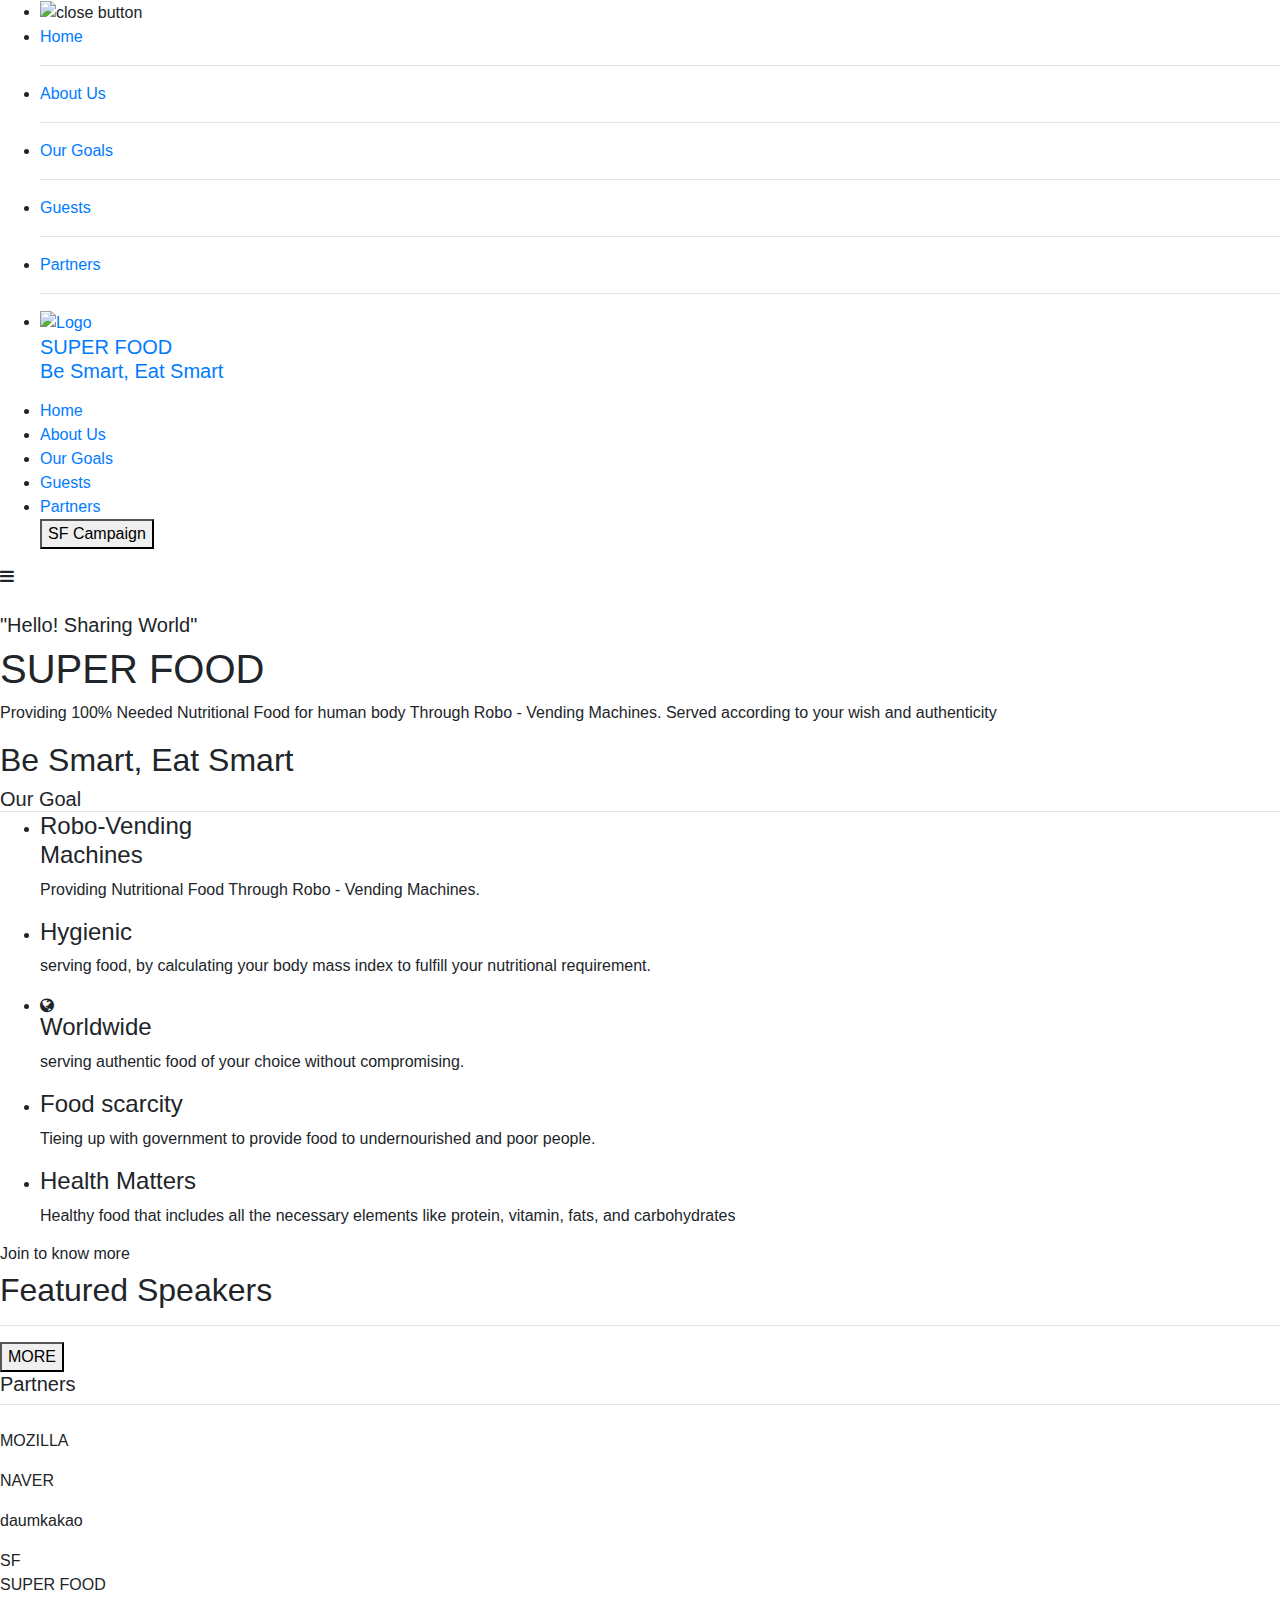
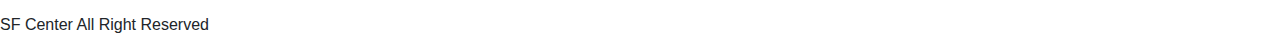
==== index.html @ 21d784dd "Add html for home page" ====
<!DOCTYPE html>
<html lang="en">
<head>
    <meta charset="UTF-8">
    <meta http-equiv="X-UA-Compatible" content="IE=edge">
    <meta name="viewport" content="width=device-width, initial-scale=1.0">
    <link rel="stylesheet" href="https://cdn.jsdelivr.net/npm/bootstrap@4.3.1/dist/css/bootstrap.min.css" integrity="sha384-ggOyR0iXCbMQv3Xipma34MD+dH/1fQ784/j6cY/iJTQUOhcWr7x9JvoRxT2MZw1T" crossorigin="anonymous">
    <link rel="stylesheet" href="index.css">
    <link rel="stylesheet" href="https://cdnjs.cloudflare.com/ajax/libs/font-awesome/4.7.0/css/font-awesome.min.css">
    <title>Super Food</title>
</head>
<body>
    <header>

         <!-- hamburger menu contents -->
        <div class="mobile-div" id="mobile">
            <ul id="Mobile-menu">
              <li id="close-menu"><img src="./assets/vectorx.png" alt="close button"></li>
              <li> <a class="menuItems" id="menu1" href="#home">Home</a></li>
              <hr>
              <li> <a class="menuItems" id="menu1" href="./about.html">About Us</a></li>
              <hr>
              <li> <a class="menuItems" id="menu2" href="#our-goals">Our Goals</a></li>
              <hr>
              <li> <a class="menuItems" id="menu3" href="#featured-speakers">Guests</a></li>
              <hr>
              <li> <a class="menuItems" id="menu3" href="#partners">Partners</a></li>
              <hr>
            </ul>
          </div>
        <!-- hamburger menu Icon and header page -->
        <div>
        <nav id="desktop-nav-bar">
            <ul class="desktop-items">
             <li class="top-logo"> <a class="nav" href="#home"><div class="logo-div">
                <img class="topl-img" src="./assets/1.png" alt="Logo">
                <h5 class="toplh">SUPER FOOD
                    <P class="topltxt">Be Smart, Eat Smart</P>
                </h5>
            </div>
        </a></li>
              <li class="list-nav"> <a class="nav navl" href="#home">Home</a></li>
              <li class="list-nav"> <a class="nav navl" href="./about.html">About Us</a></li>
              <li class="list-nav"> <a class="nav navl" href="#our-goals">Our Goals</a></li>
              <li class="list-nav"> <a class="nav navl" href="#featured-speakers">Guests</a></li>
              <li class="list-nav"> <a class="nav navl" href="#partners">Partners</a></li>
              <li class="list-nav nav"><button class="sf-btn">SF Campaign</button></li>
            </ul>
        </nav>
        </div>
        <div class="menuBar"> <i class="fa fa-bars"></i></div>
        <div class="home-txt">
        <div class="heading-text" id="home">
            <p class="head-para mt-4 my-0 h5">"Hello! Sharing World"</p>
        </div>
        <h1 class="mt-2 sf-txt">SUPER FOOD</h1>
        <p class="main-para">Providing 100% Needed Nutritional Food for human body Through Robo - Vending Machines. Served according to your wish and authenticity</p>
        <h2 class="caption-text">Be Smart, Eat Smart</h2>
        </div>
    </header>

    <!-- home section  -->

    <main id="our-goals">
        <div class= "goal-div"> 
            <h3 class="goal-head h5 mb-0">Our Goal</h3>
            <div class="line-div">
            <hr class="goal-line my-0">
            </div>
            <ul class="goal-list">
                <li class="goal-items">
                    <i class="fa fa-solid fa-robot d-flex"></i>              
                 <h4 class="gf-size">Robo-Vending <br> Machines</h4>
                <div class="goal-para">
                 <p class="mt-2 goalp">Providing Nutritional Food Through Robo - Vending Machines.</p>
                </div>
                </li>
                <li class="goal-items">
                    <i class=" fa d-flex fa-solid fa-utensils"></i>
                 <h4 class="gf-size">Hygienic</h4>
                 <div class="goal-para">
                 <p class="mt-2 goalp">serving food, by calculating your body mass index to fulfill your nutritional requirement. </p>
                </div>
                </li>
                <li class="goal-items">
                    <i class="fa d-flex fa-solid fa-globe"></i>
                 <h4 class="gf-size">Worldwide</h4>
                 <div class="goal-para">
                 <p class="mt-2 goalp">serving authentic food of your choice without compromising.</p>
                </div>
                </li>
                <li class="goal-items">
                    <i class="fa d-flex fa-sharp fa-solid fa-people-group"></i>
                    <h4 class="gf-size">Food scarcity</h4>
                    <div class="goal-para">
                    <p class="mt-2 goalp">Tieing up with government to provide food to undernourished and poor people.</p>
                    </div>
                </li>
                <li class="goal-items">
                    <i class="fa d-flex fa-solid fa-heart-pulse"></i>
                    <h4 class="gf-size">Health Matters</h4>
                    <div class="goal-para">
                    <p class="mt-2 goalp">Healthy food that includes all the necessary elements like protein, vitamin, fats, and carbohydrates </p>
                    </div>
                </li>
            </ul>
        </div>
        <div class="join-div">
            <h3 class="join-txt h6">Join to know more</h3>
        </div>
    </main>

    <!-- featured gustes section  --> 

        <section id="f-guests" class="sec3">
            <h2 class="featured-title"> Featured Speakers </h2>
            <div class="gline-div">
                <hr class="guest-line">
            </div>
            <div class="speakers-div">
              <div class="f-speakers">              
              </div>
            </div>
        </section>

        <button id="more-btn" class="loadm-btn">MORE</button>

    <!-- footer for desktop  --> 

    <footer>
        <div class="foot-div">
            <div class="ft-div">
        <h3 class="h5 foot-h">Partners</h3>
        <div class="line-div">
        <hr class="goal-line my-0">
        </div>  
            </div>
            <div class="fa-div1"><i class="fa-brands fa-google fa-cl pos2"></i>
                <p class="big-txt pos1">MOZILLA</p>
            </div>
            <div class="fa-div2"><i class="fa-brands fa-airbnb fa-cl"></i>
                <p class="big-txt pos">NAVER</p>
                <p class="sml-txt pos">daumkakao</p>
            </div>
        </div>
        <div class="bottom">     
          <div class="circle">SF
          </div>
          <div class="rights-div">
            <p class="ff bt-txt">SUPER FOOD</p>
            <p class="ff bt-p">SF Center All Right Reserved</p>
          </div>
        </div>
    </footer>
    <script src="https://kit.fontawesome.com/c55797681e.js" crossorigin="anonymous"></script>
    <script src="./index.js"></script>
</body>
</html>
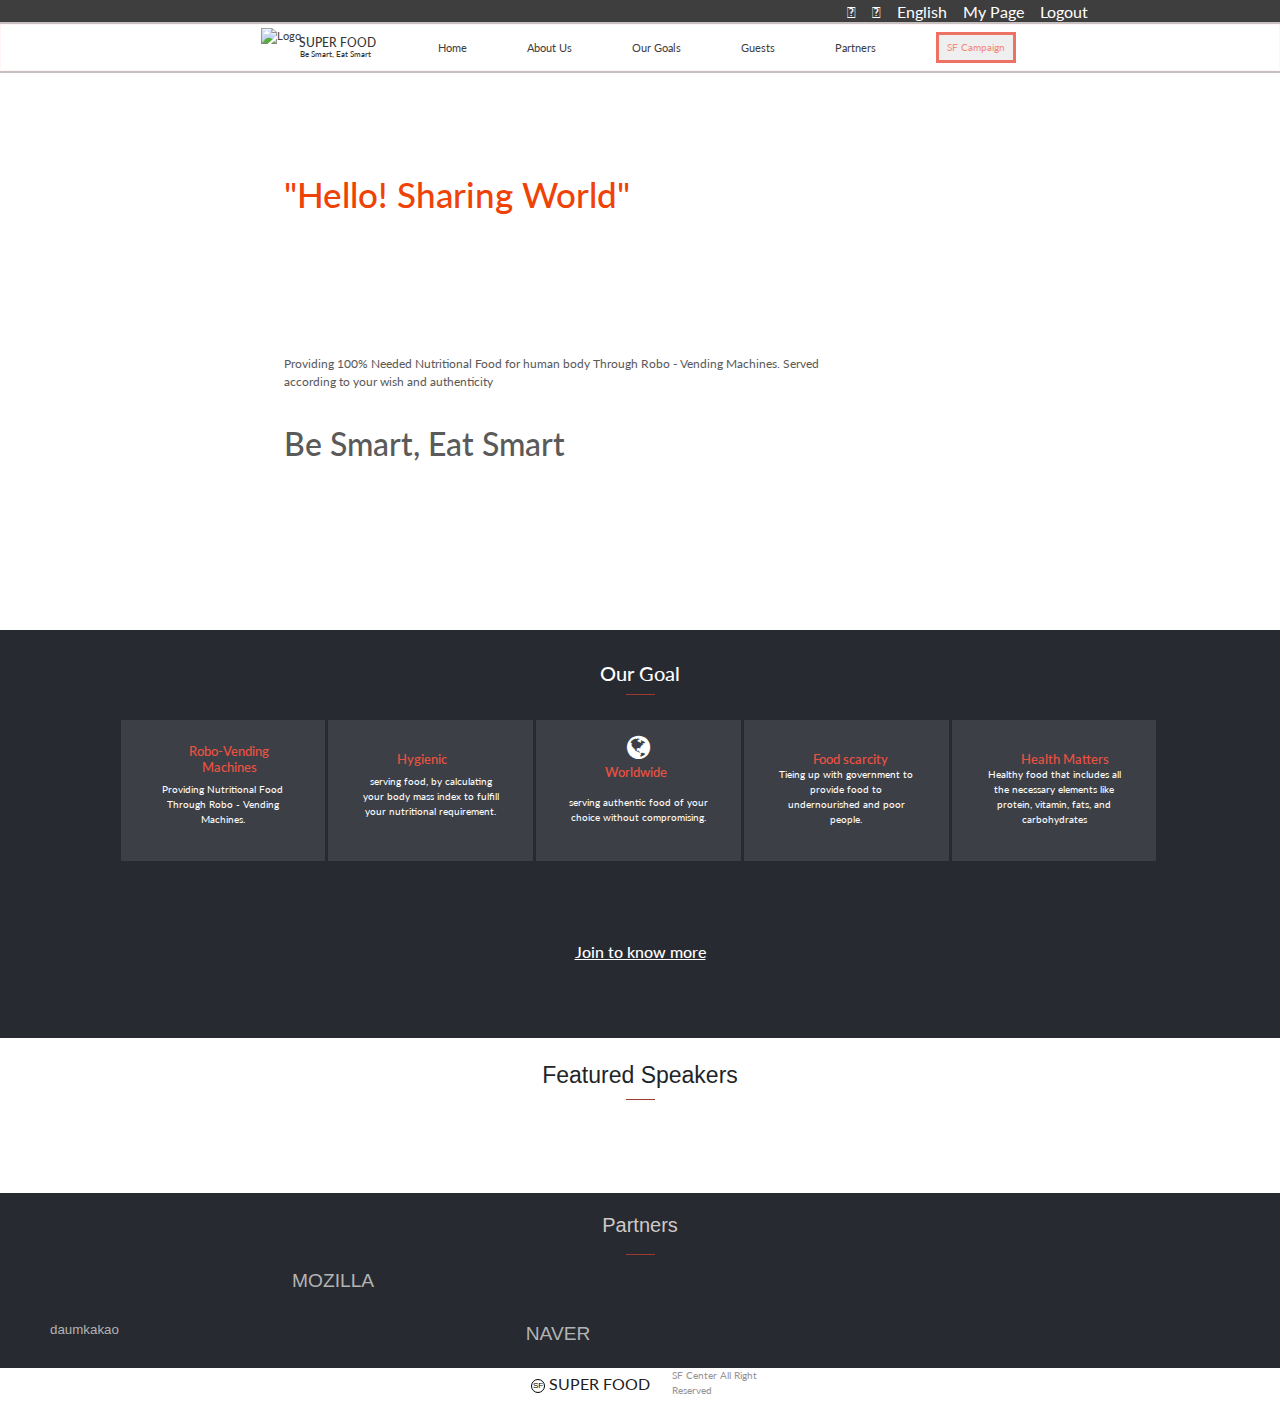
==== commit e0338882: "Fixed all required changes" ====
--- a/index.html
+++ b/index.html
@@ -11,9 +11,17 @@
 </head>
 <body>
     <header>
-
+        <div class="darknav">
+            <div class="darkcont">
+            <a href="#"><i class="fa-brands fa-facebook-f"></i></a>
+            <a href="#"><i class="fa-brands fa-twitter"></i></a>
+            <a href="#">English</a>
+            <a href="#">My Page</a>
+            <a href="#">Logout</a>
+        </div>
+        </div>
          <!-- hamburger menu contents -->
-        <div class="mobile-div" id="mobile">
+        <nav class="mobile-div" id="mobile">
             <ul id="Mobile-menu">
               <li id="close-menu"><img src="./assets/vectorx.png" alt="close button"></li>
               <li> <a class="menuItems" id="menu1" href="#home">Home</a></li>
@@ -27,7 +35,7 @@
               <li> <a class="menuItems" id="menu3" href="#partners">Partners</a></li>
               <hr>
             </ul>
-          </div>
+        </nav>
         <!-- hamburger menu Icon and header page -->
         <div>
         <nav id="desktop-nav-bar">
@@ -67,43 +75,48 @@
             <div class="line-div">
             <hr class="goal-line my-0">
             </div>
-            <ul class="goal-list">
-                <li class="goal-items">
+            <div class="goal-list">
+                <!-- goal one -->
+                <article class="goal-items">
                     <i class="fa fa-solid fa-robot d-flex"></i>              
                  <h4 class="gf-size">Robo-Vending <br> Machines</h4>
                 <div class="goal-para">
                  <p class="mt-2 goalp">Providing Nutritional Food Through Robo - Vending Machines.</p>
                 </div>
-                </li>
-                <li class="goal-items">
+                </article>
+                <!-- goal two -->
+                <article class="goal-items">
                     <i class=" fa d-flex fa-solid fa-utensils"></i>
                  <h4 class="gf-size">Hygienic</h4>
                  <div class="goal-para">
                  <p class="mt-2 goalp">serving food, by calculating your body mass index to fulfill your nutritional requirement. </p>
                 </div>
-                </li>
-                <li class="goal-items">
+                </article>
+                <!-- goal three -->
+                <article class="goal-items">
                     <i class="fa d-flex fa-solid fa-globe"></i>
                  <h4 class="gf-size">Worldwide</h4>
                  <div class="goal-para">
                  <p class="mt-2 goalp">serving authentic food of your choice without compromising.</p>
                 </div>
-                </li>
-                <li class="goal-items">
+                </article>
+                <!-- goal four -->
+                <article class="goal-items">
                     <i class="fa d-flex fa-sharp fa-solid fa-people-group"></i>
                     <h4 class="gf-size">Food scarcity</h4>
                     <div class="goal-para">
                     <p class="mt-2 goalp">Tieing up with government to provide food to undernourished and poor people.</p>
                     </div>
-                </li>
-                <li class="goal-items">
+                </article>
+                <!-- goal five -->
+                <article class="goal-items">
                     <i class="fa d-flex fa-solid fa-heart-pulse"></i>
                     <h4 class="gf-size">Health Matters</h4>
                     <div class="goal-para">
                     <p class="mt-2 goalp">Healthy food that includes all the necessary elements like protein, vitamin, fats, and carbohydrates </p>
                     </div>
-                </li>
-            </ul>
+                </article>
+            </div>
         </div>
         <div class="join-div">
             <h3 class="join-txt h6">Join to know more</h3>
@@ -121,9 +134,8 @@
               <div class="f-speakers">              
               </div>
             </div>
+            <button id="more-btn" class="loadm-btn">MORE</button>
         </section>
-
-        <button id="more-btn" class="loadm-btn">MORE</button>
 
     <!-- footer for desktop  --> 
 
--- a/index.css
+++ b/index.css
@@ -0,0 +1,735 @@
+@import url('https://fonts.googleapis.com/css2?family=Lato:wght@700&display=swap');
+
+* {
+  margin: 0;
+  padding: 0;
+}
+
+html {
+  box-sizing: border-box;
+}
+
+body {
+  width: 100%;
+  height: 100vh;
+}
+
+/* home page */
+
+header {
+  font-family: "lato", sans-serif;
+  height: 455px;
+  background-size: 117%;
+  background-image: url(./assets/Header-bg.png);
+  background-repeat: no-repeat;
+}
+
+.darknav {
+  display: none;
+}
+
+.mobile-div {
+  display: none;
+  position: absolute;
+  height: 266%;
+  z-index: 98;
+  width: 100%;
+  background-color: #272a31;
+}
+
+#desktop-nav-bar {
+  display: none;
+}
+
+li {
+  margin-top: 25px;
+}
+
+li a {
+  color: #fff;
+  font-size: 27px;
+  display: flex;
+  justify-content: center;
+}
+
+#close-menu {
+  width: 42px;
+  margin-left: 27px;
+}
+
+.menuBar {
+  font-size: 36px;
+  display: flex;
+  height: 70px;
+  margin-left: 28px;
+  color: #3e3e3e;
+}
+
+.fa-bars::before {
+  font-size: 28px;
+}
+
+.heading-text {
+  margin-left: 28px;
+}
+
+.head-para {
+  color: #ef4207;
+}
+
+h1 {
+  display: flex;
+  margin-left: 34px;
+  justify-content: flex-start;
+  background-image: url(./assets/text-bg.jpeg);
+  color: transparent;
+  -webkit-background-clip: text;
+}
+
+.main-para {
+  display: flex;
+  height: 115px;
+  margin-right: 35px;
+  margin-left: 28px;
+  color: #5a5a5a;
+  align-items: flex-end;
+}
+
+.caption-text {
+  color: #5a5a5a;
+  margin-left: 28px;
+}
+
+/* our goal page */
+
+main {
+  font-family: "lato", sans-serif;
+  background-color: #272a31;
+  background-image: url(./assets/pattern_bg.png);
+  background-size: 8%;
+}
+
+.goal-head {
+  display: flex;
+  height: 55px;
+  color: #fff;
+  justify-content: center;
+  align-items: flex-end;
+}
+
+.line-div {
+  display: flex;
+  justify-content: center;
+  align-items: flex-end;
+  height: 10px;
+}
+
+.goal-line {
+  background-color: #ae4137;
+  width: 29px;
+}
+
+.guest-line {
+  background-color: #ae4137;
+  width: 29px;
+  display: flex;
+  justify-content: center;
+  align-items: flex-end;
+}
+
+.gline-div {
+  display: flex;
+  justify-content: center;
+  align-items: flex-end;
+  height: 18px;
+}
+
+.fa-robot::before {
+  font-size: 27px;
+}
+
+.fa {
+  width: 75px;
+  position: relative;
+  top: 33px;
+  padding-top: -1px;
+  justify-content: center;
+}
+
+.fa-robot {
+  color: #fff;
+  margin-top: -6px;
+}
+
+.fa-utensils {
+  color: #fff;
+  margin-top: -6px;
+}
+
+.fa-utensils::before {
+  font-size: 27px;
+}
+
+.fa-globe {
+  color: #fff;
+  margin-top: -6px;
+}
+
+.fa-globe::before {
+  font-size: 27px;
+}
+
+.fa-people-group {
+  color: #fff;
+  margin-top: -6px;
+}
+
+.fa-people-group::before {
+  font-size: 27px;
+}
+
+.fa-heart-pulse {
+  color: #fff;
+  margin-top: -6px;
+}
+
+.fa-heart-pulse::before {
+  font-size: 27px;
+}
+
+h4 {
+  color: #ec5242;
+}
+
+.goal-list {
+  margin-top: 25px;
+  display: flex;
+  flex-direction: column;
+}
+
+.goal-items {
+  height: 85px;
+  margin-bottom: 7px;
+  background-color: rgba(255, 255, 255, 0.1);
+  margin-left: 11px;
+  margin-right: 11px;
+}
+
+article p {
+  color: #fff;
+  display: flex;
+  width: 48%;
+  font-size: 12px;
+  height: 95px;
+  align-items: center;
+}
+
+.goal-para {
+  display: flex;
+  margin-top: -58px;
+  justify-content: flex-end;
+}
+
+.gf-size {
+  font-size: 14px;
+  width: 104px;
+  display: flex;
+  justify-content: flex-start;
+  margin-left: 79px;
+  position: relative;
+  top: 11px;
+}
+
+.join-div {
+  justify-content: center;
+  display: flex;
+}
+
+.join-txt {
+  justify-content: center;
+  display: flex;
+  color: #fff;
+  background-color: #ec5242;
+  height: 52px;
+  width: 170px;
+  align-items: center;
+}
+
+/* featured speaker more button for mobile */
+
+footer {
+  display: none;
+}
+
+.featured-title {
+  font-size: 20px;
+  display: flex;
+  margin-top: 24px;
+  justify-content: center;
+}
+
+.f-speakers {
+  display: flex;
+  flex-direction: column;
+}
+
+.gu1 img {
+  width: 122px !important;
+}
+
+.gu3 img {
+  width: 124px !important;
+}
+
+.gu5 img {
+  width: 122px !important;
+}
+
+.gu6 img {
+  width: 248px !important;
+}
+
+.guest img {
+  background-image: url(./assets/checker.png);
+  background-size: 50%;
+  background-repeat: no-repeat;
+  width: 150px;
+  height: 150px;
+  object-fit: cover;
+  padding-left: 5%;
+  padding-top: 5%;
+  margin-left: 14px;
+}
+
+.guest img:hover,
+.guest img:active {
+  box-shadow: 2px 2px 2px 2px rgb(0 0 0 / 20%);
+}
+
+#guest3 {
+  display: none;
+}
+
+#guest4 {
+  display: none;
+}
+
+#guest5 {
+  display: none;
+}
+
+#guest6 {
+  display: none;
+}
+
+.guest {
+  display: flex;
+  margin-top: 44px;
+}
+
+.ftsp-txt {
+  margin-left: 10px;
+  margin-top: 10px;
+}
+
+.ft-name {
+  font-size: 16px;
+}
+
+.p1 {
+  font-size: 10px;
+  font-style: italic;
+  color: #ef5a4a;
+}
+
+.p2 {
+  font-size: 10px;
+}
+
+.loadm-btn {
+  outline: none;
+  width: 93%;
+  border: 1px solid #e5e0e0;
+  margin-top: 46px;
+  margin-left: 11px;
+  margin-right: 11px;
+}
+
+.loadm-btn:hover {
+  color: #fff;
+  background-color: #a1a1a1;
+  outline: none;
+}
+
+.loadm-btn:active {
+  color: #29282c;
+  transform: scale(0.98);
+  font-weight: 600;
+}
+
+.loadm-btn:disabled {
+  background-color: #fff;
+  color: #1c1a19;
+}
+
+.fttxt-div {
+  margin-left: 10px;
+  margin-top: 20px;
+}
+
+@media screen and (min-width: 768px) {
+
+  .darknav {
+    display: flex;
+    background-color: #3e3e3e;
+  }
+
+  .darkcont {
+    width: 85%;
+    display: flex;
+    justify-content: flex-end;
+  }
+
+  .darkcont a {
+    margin-left: 16px;
+    color: #fff;
+  }
+  
+  .menuBar {
+    display: none;
+  }
+
+  #desktop-nav-bar {
+    display: flex;
+    justify-content: center;
+    box-shadow: 0 0 0 2px #c7c0c0;
+    border: 1px solid #fff5f5;
+    height: 47px;
+    align-items: center;
+  }
+
+  .desktop-items {
+    display: flex;
+    height: 244px;
+    list-style: none;
+    margin-right: 5%;
+  }
+
+  .sf-btn {
+    border: 3px solid #ee7263;
+    font-size: 10px;
+    width: 80px;
+    height: 31px;
+    font-family: 'lato', sans-serif;
+    margin-top: -8px;
+    color: #f38a7d;
+  }
+
+  .head-para {   
+    font-size: 35px;
+  }
+
+  .logo-div {
+    margin-top: 30px;
+    display: flex;
+    justify-content: center;
+  }
+
+  .logo-div img {
+    width: 40px;
+    height: 40px;
+    position: relative;
+    bottom: 4px;
+  }
+
+  .list-nav {
+    margin-top: 122px;
+  }
+
+  .toplh {
+    font-size: 12px;
+    position: relative;
+    color: #353535;
+    top: 4px;
+    right: 2px;
+  }
+
+  .ftsp-txt {
+    width: 46%;
+  }
+
+  .topltxt {
+    font-size: 8px;
+    position: relative;
+    color: #353535;
+    width: 71px;
+    right: -1px;
+  }
+
+  .top-logo {
+    margin-top: 84px;
+  }
+
+  .home-txt {
+    display: flex;
+    height: 479px;
+    margin-left: 20%;
+    flex-direction: column;
+    justify-content: center;
+
+  }
+
+  .nav {
+    color: #3e3e3e;
+    font-size: 11px;
+    margin-left: 60px;
+  }
+
+  .nav:hover {
+    text-decoration: none;
+  }
+
+  .navl:hover,
+  .navl:active {
+    text-decoration: underline;
+    color: #ee7263;
+  }
+
+  .sf-txt {
+    font-size: 70px;
+  }
+
+  .ft-name {
+    font-size: 20px;
+  }
+
+  .main-para {
+    width: 54%;
+    align-items: center;
+    font-size: 12px;
+  }
+
+  .caption-text {
+    margin-top: -21px;
+  }
+
+  header {
+    height: 630px;
+  }
+
+  .goal-list {
+    flex-direction: row;
+    justify-content: center;
+  }
+
+  .goal-items {
+    width: 16%;
+    height: 141px;
+    margin-left: 0;
+    margin-right: 3px;
+    display: flex;
+    flex-direction: column;
+    align-items: center;
+    justify-content: center;
+  }
+
+  .goal-items:hover,
+  .goal-items:active {
+    border: 2px solid #ec5242;
+  }
+
+  .gf-size {
+    font-size: 13px;
+    width: 151px;
+    text-align: center;
+    display: flex;
+    justify-content: flex-start;
+    margin-left: 84px;
+    position: relative;
+    top: 37px;
+  }
+
+  .goal-para {
+    margin-top: 3px;
+    display: flex;
+    justify-content: center;
+  }
+
+  .goal-div {
+    height: 348px;
+  }
+
+  .guest {
+    justify-content: center;
+  }
+
+  .gu1 {
+    position: relative;
+    top: 23px;
+  }
+
+  .gu6 img {
+    width: 146px !important;
+  }
+
+  .goalp {
+    text-align: center;
+    width: 70%;
+    margin-top: 10px;
+    font-size: 10px;
+  }
+
+  .join-txt {
+    background-color: transparent;
+    text-decoration: underline;
+  }
+
+  .join-div {
+    position: relative;
+    bottom: 52px;
+  }
+
+  .featured-title {
+    font-size: 23px;
+  }
+
+  .f-speakers {
+    grid-template-columns: repeat(2, 1fr);
+    display: grid;
+    margin-bottom: 77px;
+    margin-left: 181px;
+    margin-right: 172px;
+  }
+
+  #guest3,
+  #guest4,
+  #guest5,
+  #guest6 {
+    display: flex !important;
+    justify-content: center;
+  }
+
+  .p2 {
+    width: 85%;
+    font-size: 11px;
+  }
+
+  /* footer section for desktop only */
+
+  footer {
+    display: flex;
+    flex-direction: column;
+  }
+
+  .foot-h {
+    color: #cec8c8;
+    display: flex;
+    justify-content: center;
+  }
+
+  .ft-div {
+    padding-top: 20px;
+  }
+
+  .p1 {
+    font-size: 13px;
+  }
+
+  .pos1 {
+    bottom: -12px;
+    left: 192px;
+    position: relative;
+  }
+
+  .pos2 {
+    left: 213px;
+    position: relative;
+    top: 19px;
+  }
+
+  .foot-div {
+    background-color: #272a31;
+    height: 175px;
+  }
+
+  .big-txt {
+    font-size: larger;
+    color: #b3b3b3;
+  }
+
+  .sml-txt {
+    font-size: smaller;
+    color: #b3b3b3;
+  }
+
+  .fa-cl {
+    color: #b3b3b3;
+    font-size: 35px;
+  }
+
+  .fa-div2 {
+    display: flex;
+    margin-top: 13px;
+    margin-left: 50px;
+    width: 74%;
+    justify-content: space-between;
+    flex-direction: row-reverse;
+  }
+
+  .fa-div1 {
+    display: flex;
+    flex-direction: row-reverse;
+    width: 42%;
+    justify-content: space-between;
+    margin-left: 100px;
+  }
+
+  .circle {
+    position: relative;
+    top: 11px;
+    left: 58px;
+    width: 14px;
+    height: 14px;
+    line-height: 11px;
+    border-radius: 50%;
+    font-size: 8px;
+    font-weight: 500;
+    color: #000;
+    border: 1px black solid;
+    text-align: center;
+  }
+
+  .rights-div {
+    margin-left: 62px;
+    margin-right: 9px;
+    display: flex;
+    justify-content: space-between;
+    align-items: center;
+  }
+
+  .ff {
+    font-family: 'lato', sans-serif;
+  }
+
+  .bt-txt {
+    width: 50%;
+    color: #232020;
+    margin-bottom: 13px;
+  }
+
+  .bt-p {
+    font-size: 10px;
+    margin-left: 10px;
+    margin-right: 10px;
+    color: #959498;
+  }
+
+  #more-btn {
+    display: none;
+  }
+
+  .bottom {
+    display: flex;
+    justify-content: center;
+  }
+}
